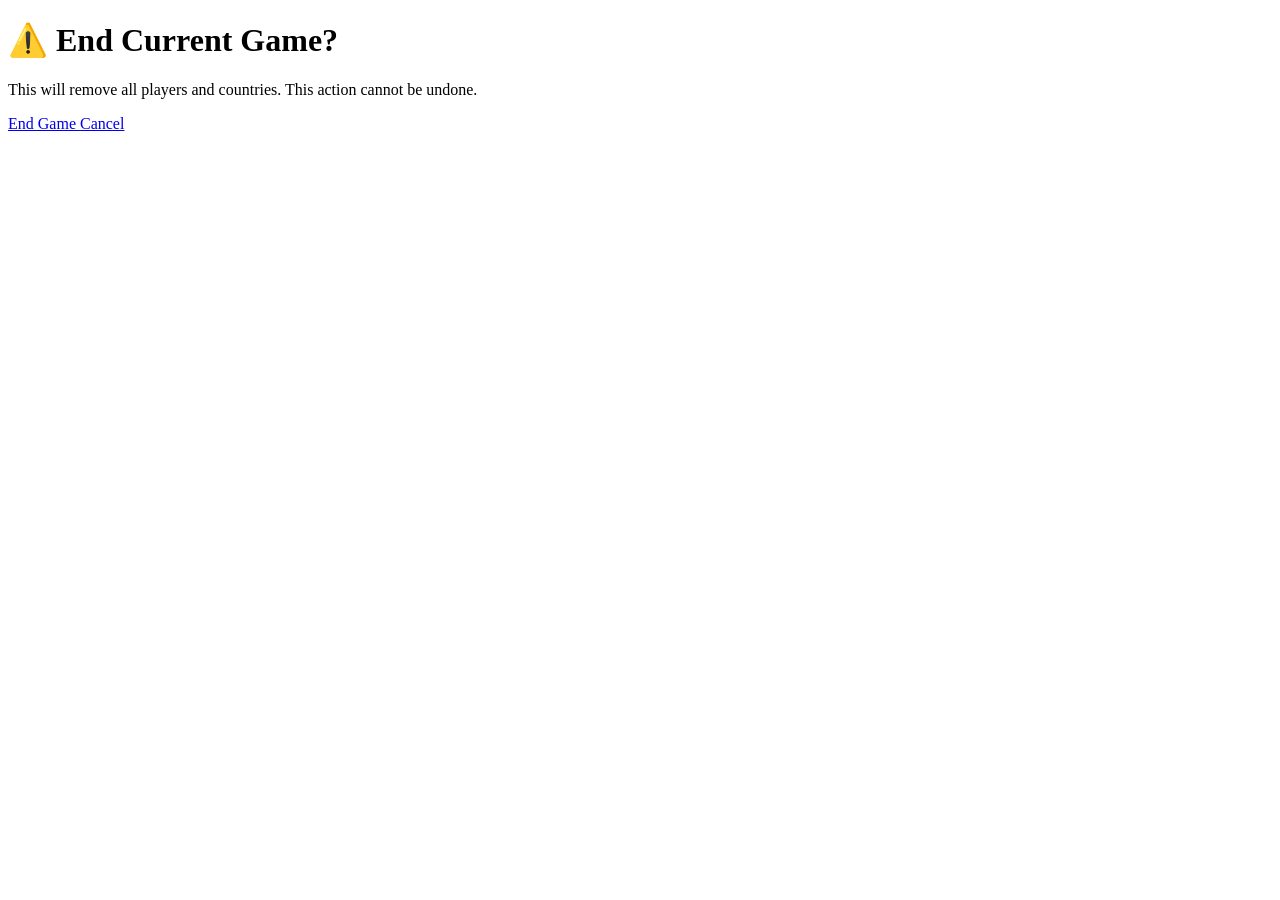
==== templates/confirm_reset.html @ ff62e785 "first commit" ====
<!DOCTYPE html>
<html>

<head>

    <meta name="viewport" content="width=device-width, initial-scale=1.0">

    <title>End Game</title>

    <link rel="stylesheet"
          href="{{ url_for('static', filename='style.css') }}">

</head>

<body>

    <div class="confirm-container">

        <div class="confirm-card">

            <h1>⚠️ End Current Game?</h1>

            <p>
                This will remove all players and countries.
                This action cannot be undone.
            </p>

            <a href="/reset?confirm=yes"
               class="danger-btn">

                End Game

            </a>

            <a href="/"
               class="cancel-btn">

                Cancel

            </a>

        </div>

    </div>

</body>

</html>
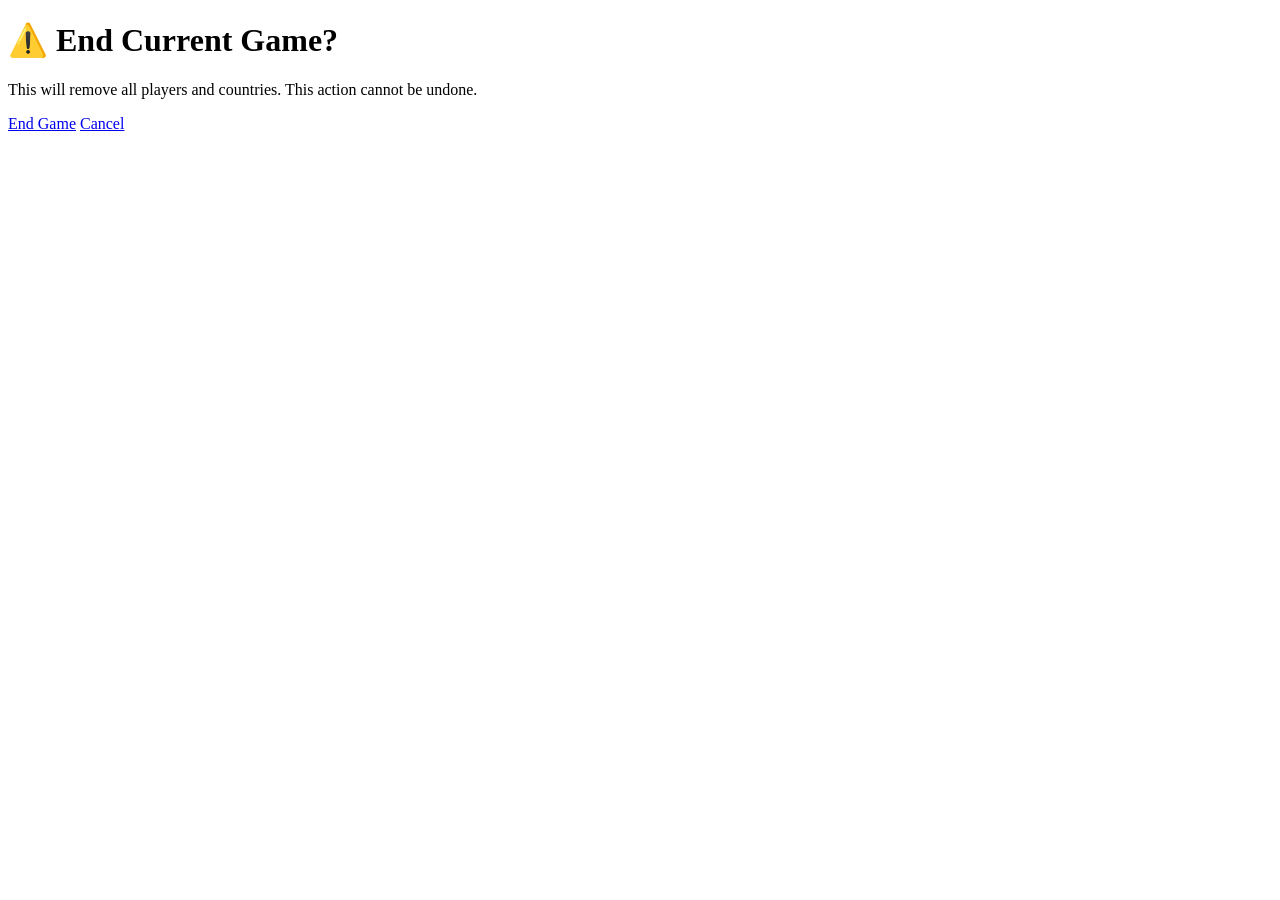
==== commit 7d4859b5: "Add shortcut feature" ====
--- a/templates/confirm_reset.html
+++ b/templates/confirm_reset.html
@@ -2,47 +2,20 @@
 <html>
 
 <head>
-
     <meta name="viewport" content="width=device-width, initial-scale=1.0">
-
     <title>End Game</title>
-
-    <link rel="stylesheet"
-          href="{{ url_for('static', filename='style.css') }}">
-
+    <link rel="stylesheet" href="{{ url_for('static', filename='style.css') }}">
 </head>
 
 <body>
-
     <div class="confirm-container">
-
         <div class="confirm-card">
-
             <h1>⚠️ End Current Game?</h1>
-
-            <p>
-                This will remove all players and countries.
-                This action cannot be undone.
-            </p>
-
-            <a href="/reset?confirm=yes"
-               class="danger-btn">
-
-                End Game
-
-            </a>
-
-            <a href="/"
-               class="cancel-btn">
-
-                Cancel
-
-            </a>
-
+            <p>This will remove all players and countries. This action cannot be undone.</p>
+            <a href="/reset?confirm=yes" class="danger-btn">End Game</a>
+            <a href="/" class="cancel-btn">Cancel</a>
         </div>
-
     </div>
-
 </body>
 
 </html>
